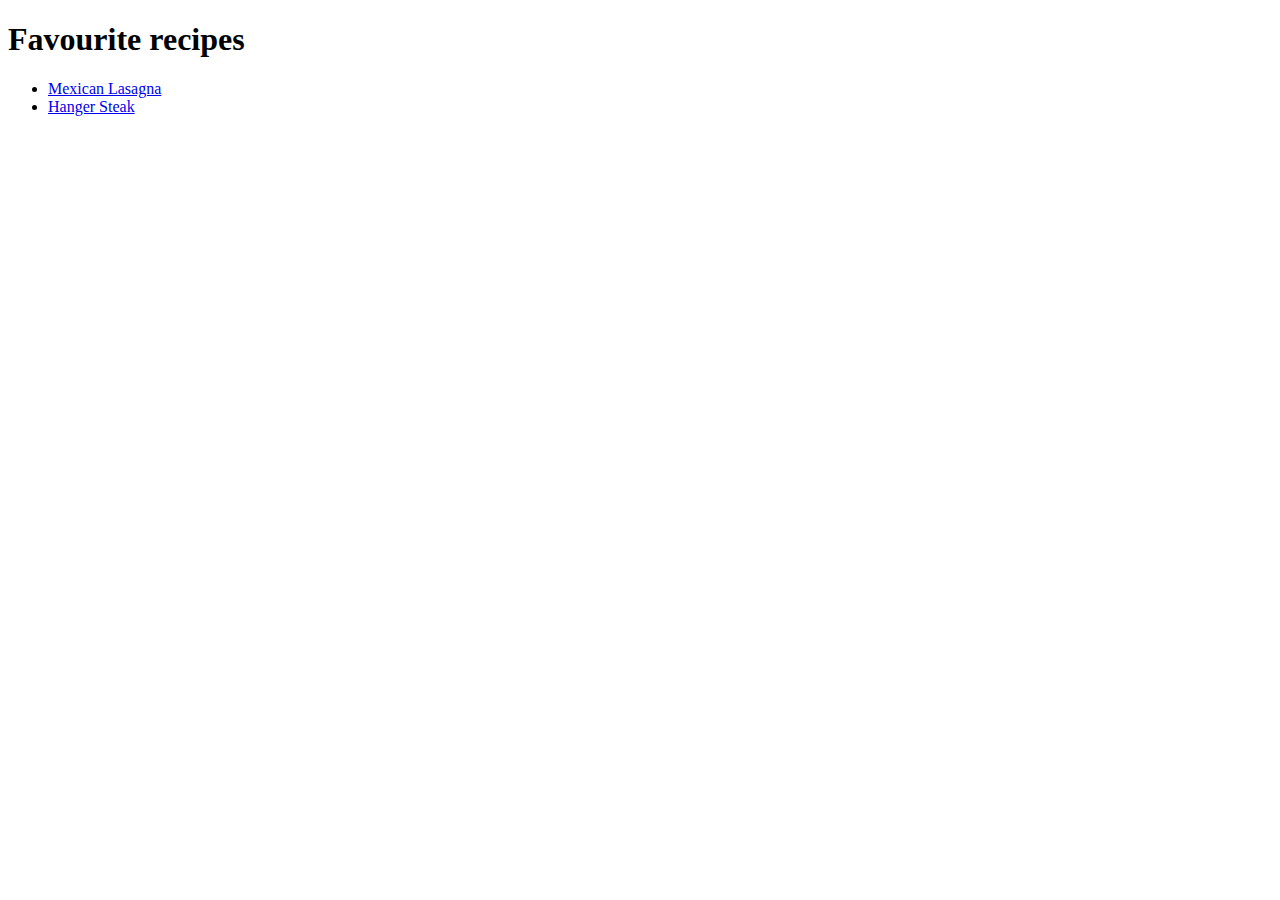
==== index.html @ acacd8cd "Added lasagna recipe" ====
<!DOCTYPE html>
<html>
    <head>
        <meta charset="UTF-8">
        <title>Favourite Recipes</title>
    </head>

    <body>
        <h1>Favourite recipes</h1>
        <ul>
            <li><a href="recipes/lasagna.html">Mexican Lasagna</a></li>
            <li><a href="recipes/steak.html">Hanger Steak</a></li>
        </ul>
    </body>
</html>
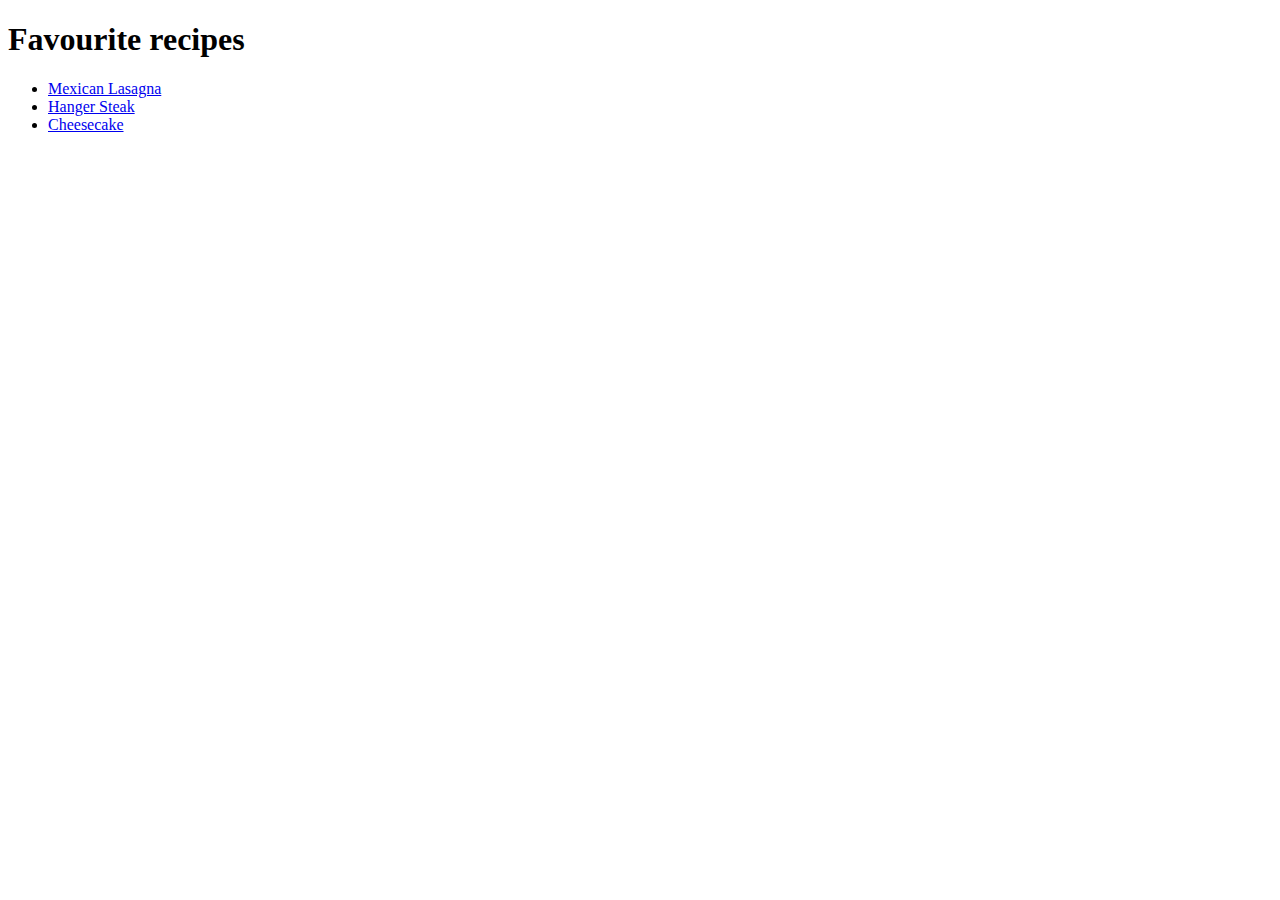
==== commit 3d6ab6fa: "Added Cheesecake recipe" ====
--- a/index.html
+++ b/index.html
@@ -10,6 +10,7 @@
         <ul>
             <li><a href="recipes/lasagna.html">Mexican Lasagna</a></li>
             <li><a href="recipes/steak.html">Hanger Steak</a></li>
+            <li><a href="recipes/cheesecake.html">Cheesecake</a></li>
         </ul>
     </body>
 </html>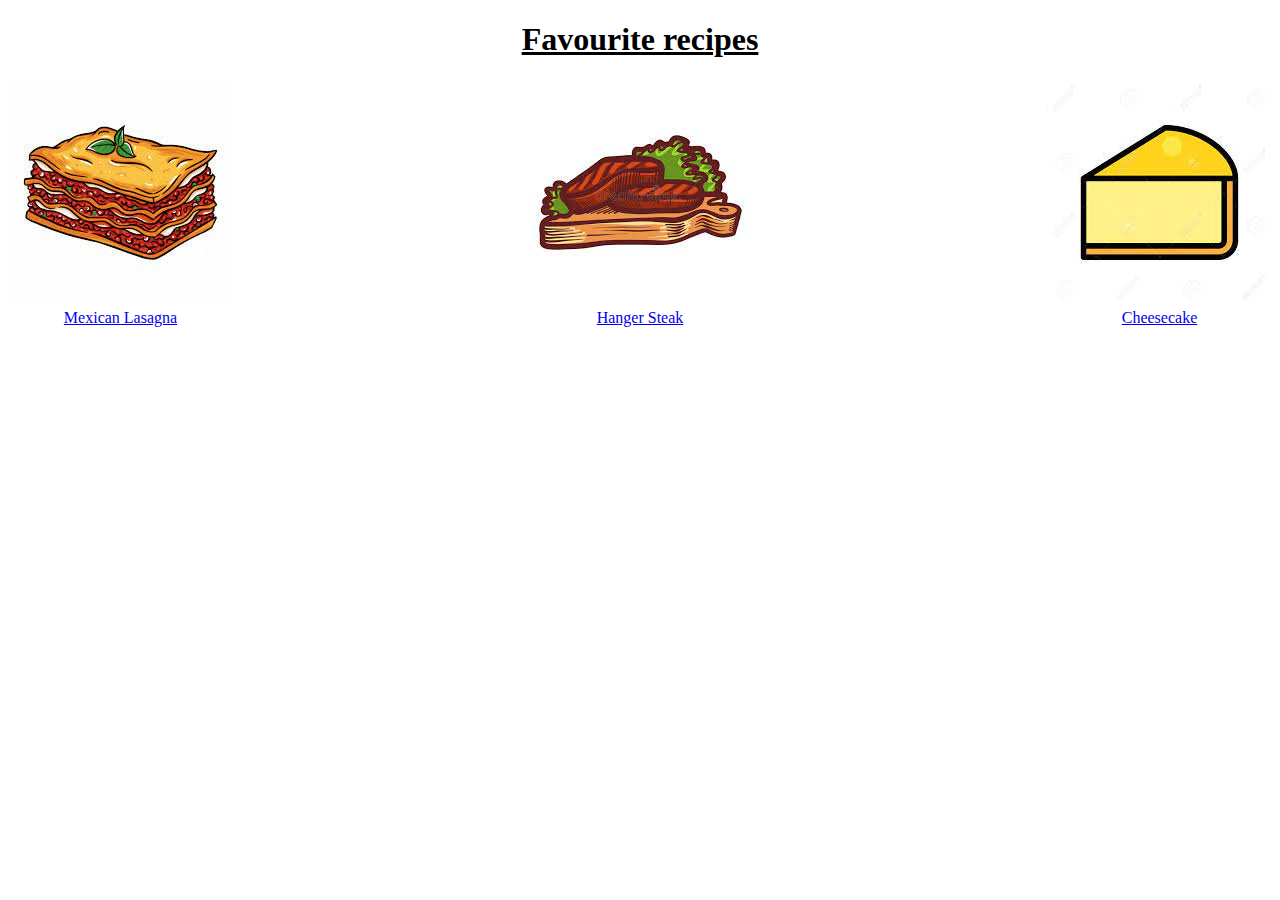
==== commit 89e4ab78: "Edit html & add CSS" ====
--- a/index.html
+++ b/index.html
@@ -3,14 +3,29 @@
     <head>
         <meta charset="UTF-8">
         <title>Favourite Recipes</title>
+        <link rel="stylesheet" href="style.css">
     </head>
 
     <body>
         <h1>Favourite recipes</h1>
-        <ul>
-            <li><a href="recipes/lasagna.html">Mexican Lasagna</a></li>
-            <li><a href="recipes/steak.html">Hanger Steak</a></li>
-            <li><a href="recipes/cheesecake.html">Cheesecake</a></li>
-        </ul>
+        <div class="row">
+            <div class="column">
+                <img src="icons/lasagna.jpeg" alt="lasagna icon">
+                <br>
+                <a href="recipes/lasagna.html">Mexican Lasagna</a>
+            </div>
+        
+            <div class="column">
+                <img src="icons/hangersteak.jpeg" alt="steak icon">
+                <br>
+                <a href="recipes/steak.html">Hanger Steak</a>
+            </div>
+        
+            <div class="column">
+                <img src="icons/cheesecake.jpeg" alt="lasagna icon">
+                <br>
+                <a href="recipes/cheesecake.html">Cheesecake</a>
+            </div>
+        </div>
     </body>
 </html>--- a/style.css
+++ b/style.css
@@ -0,0 +1,15 @@
+h1{
+    text-align: center;
+    text-decoration: underline;
+    font-family: 'Times New Roman', Times, sans-serif;
+}
+
+.row{
+    display: flex;
+    justify-content: space-between;
+}
+
+.column{
+    margin-top: auto;
+    text-align: center;
+}
